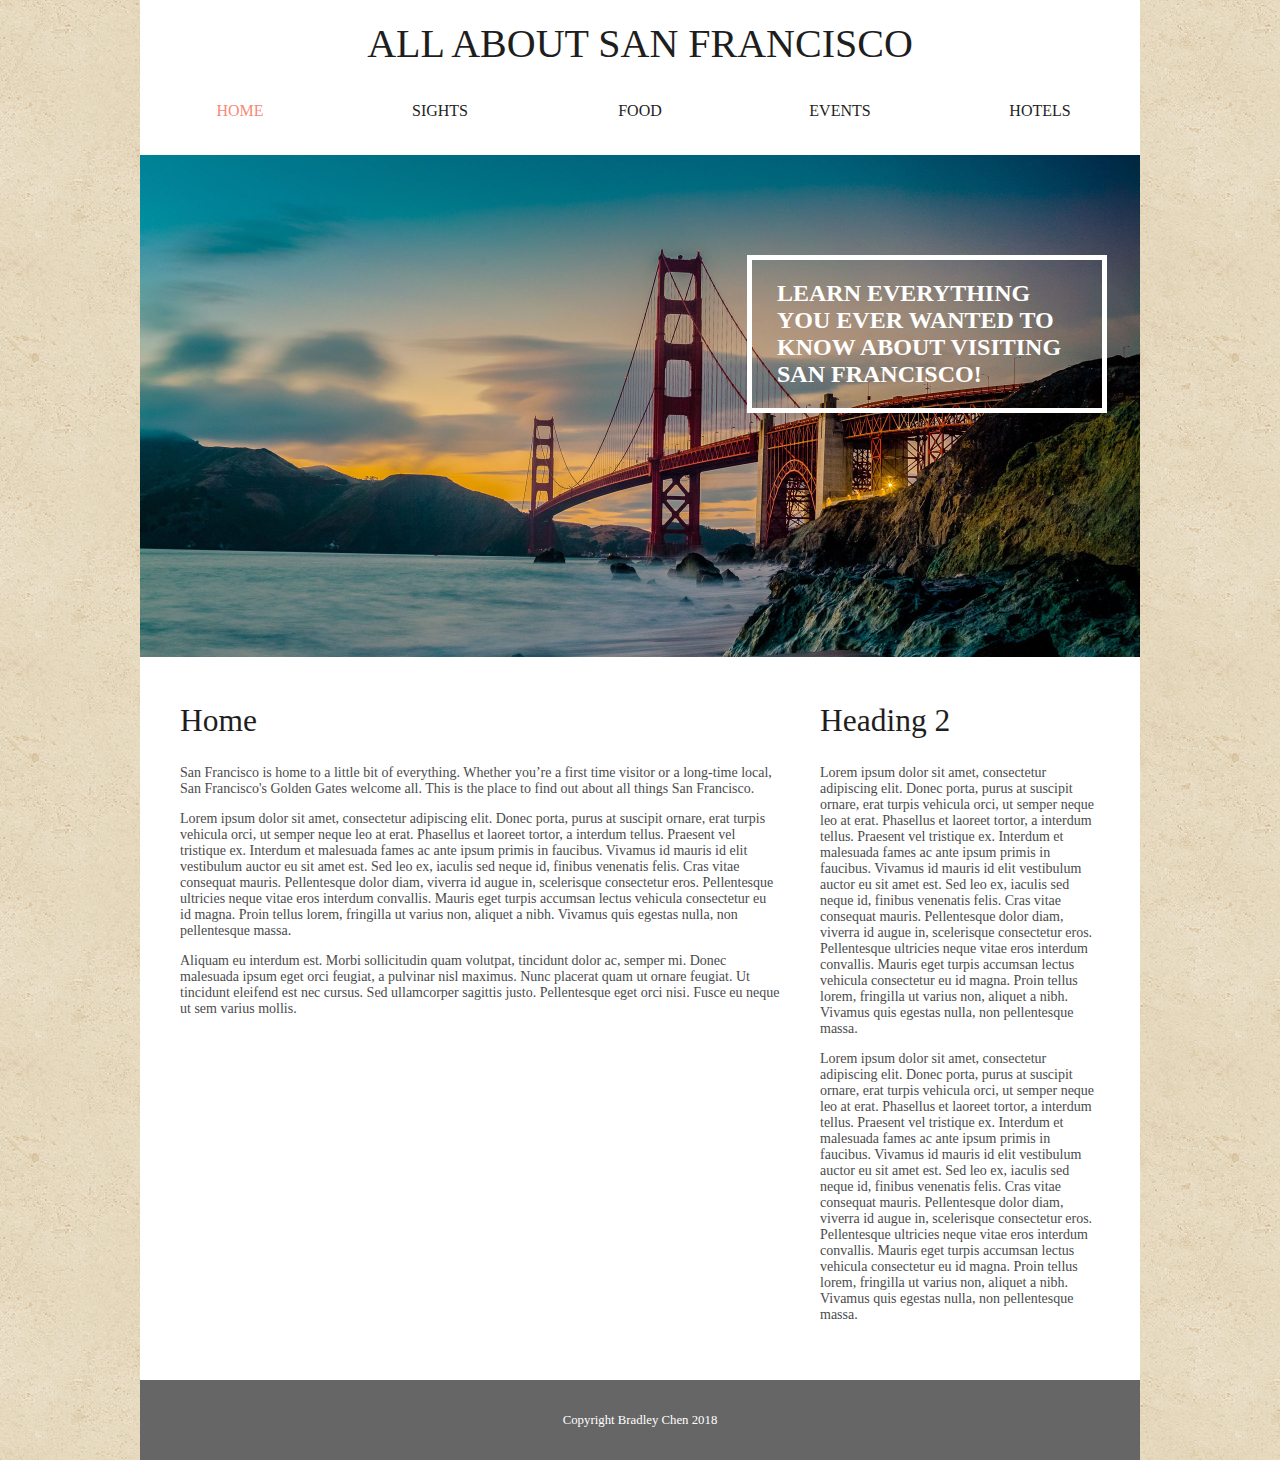
==== index.html @ 7c536c5b "initial code upload" ====
<!doctype html>
<html>
<head>
  <meta charset="utf-8">
  <meta name="viewport" content="width=device-width, initial-scale = 1">
  <title>All About San Francisco: Home</title>
  <link href = "responsive.css" rel = "stylesheet" type = "text/css">

</head>

<body>

	<div id="wrapper">
    <header>
     
        <a href = "index.html">
           <h1>
        All About San Francisco
        </h1>
      </a>
      
      <nav>
       <h2 id = "menulink"><a href = "#navlinks">Menu</a></h2>
       <ul class = "displayed" id = "navlinks">
        <li><a href="index.html" class = "thispage">Home</a></li>
        <li><a href="sights.html">Sights</a></li>
        <li><a href="food.html">Food</a></li>
        <li><a href="events.html">Events</a></li>
        <li><a href="hotels.html">Hotels</a></li>
      </ul>
    </nav>
  </header>
  <div id="hero">
    <img src = "images/golden_gate.jpg" alt = "The Golden Gate Bridge">
    <p>Learn everything you ever wanted to know about visiting San Francisco!</p>
  </div>
  <main>
    <h2>Home</h2>
    <p>San Francisco is home to a little bit of everything. Whether you’re a first time visitor or a long-time local, San Francisco's Golden Gates welcome all. This is the place to find out about all things San Francisco.</p>
    <p>Lorem ipsum dolor sit amet, consectetur adipiscing elit. Donec porta, purus at suscipit ornare, erat turpis vehicula orci, ut semper neque leo at erat. Phasellus et laoreet tortor, a interdum tellus. Praesent vel tristique ex. Interdum et malesuada fames ac ante ipsum primis in faucibus. Vivamus id mauris id elit vestibulum auctor eu sit amet est. Sed leo ex, iaculis sed neque id, finibus venenatis felis. Cras vitae consequat mauris. Pellentesque dolor diam, viverra id augue in, scelerisque consectetur eros. Pellentesque ultricies neque vitae eros interdum convallis. Mauris eget turpis accumsan lectus vehicula consectetur eu id magna. Proin tellus lorem, fringilla ut varius non, aliquet a nibh. Vivamus quis egestas nulla, non pellentesque massa.</p>
    <p>Aliquam eu interdum est. Morbi sollicitudin quam volutpat, tincidunt dolor ac, semper mi. Donec malesuada ipsum eget orci feugiat, a pulvinar nisl maximus. Nunc placerat quam ut ornare feugiat. Ut tincidunt eleifend est nec cursus. Sed ullamcorper sagittis justo. Pellentesque eget orci nisi. Fusce eu neque ut sem varius mollis.</p>
    <iframe width="560" height="315" src="https://www.youtube.com/embed/h_ayZ-xcMd4" frameborder="0" allow="autoplay; encrypted-media" allowfullscreen></iframe>
  </main>
  <aside>
    <h2>Heading 2</h2>
    <p>Lorem ipsum dolor sit amet, consectetur adipiscing elit. Donec porta, purus at suscipit ornare, erat turpis vehicula orci, ut semper neque leo at erat. Phasellus et laoreet tortor, a interdum tellus. Praesent vel tristique ex. Interdum et malesuada fames ac ante ipsum primis in faucibus. Vivamus id mauris id elit vestibulum auctor eu sit amet est. Sed leo ex, iaculis sed neque id, finibus venenatis felis. Cras vitae consequat mauris. Pellentesque dolor diam, viverra id augue in, scelerisque consectetur eros. Pellentesque ultricies neque vitae eros interdum convallis. Mauris eget turpis accumsan lectus vehicula consectetur eu id magna. Proin tellus lorem, fringilla ut varius non, aliquet a nibh. Vivamus quis egestas nulla, non pellentesque massa.</p>
    
    <p>Lorem ipsum dolor sit amet, consectetur adipiscing elit. Donec porta, purus at suscipit ornare, erat turpis vehicula orci, ut semper neque leo at erat. Phasellus et laoreet tortor, a interdum tellus. Praesent vel tristique ex. Interdum et malesuada fames ac ante ipsum primis in faucibus. Vivamus id mauris id elit vestibulum auctor eu sit amet est. Sed leo ex, iaculis sed neque id, finibus venenatis felis. Cras vitae consequat mauris. Pellentesque dolor diam, viverra id augue in, scelerisque consectetur eros. Pellentesque ultricies neque vitae eros interdum convallis. Mauris eget turpis accumsan lectus vehicula consectetur eu id magna. Proin tellus lorem, fringilla ut varius non, aliquet a nibh. Vivamus quis egestas nulla, non pellentesque massa.</p>
  </aside>
  
  <footer>
   <p>Copyright Bradley Chen 2018</p>
 </footer>
</div>
</body>
</html>
---- responsive.css ----
@charset "utf-8";
/* Simplify width and height calculations */

html {
	box-sizing: border-box;
}
*, *:before, *:after {
	box-sizing: inherit;
}
body {
	margin: 0;
	color: #4B4B4B;
	font-family: source-sans-pro;
	font-style: normal;
	font-weight: 400;
	font-size: 1em;
	/*background-color: #EFF5F8;*/
	background-image: url("images/background.png");
}
#wrapper {
	width: 100%;
	margin: 0 auto;
	max-width: 1000px;
	background-color: white;
}
h1, h2 {
	color: #1E1E1E;
	font-style: normal;
	font-weight: 400;
}
h1 {
	margin-top: 0px;
	margin-bottom: 0px;
	padding-top: 20px;
	padding-bottom: 20px;
	font-size: 2.5em;
	text-align: center;
	text-transform: uppercase;
}
h2 {
	margin-top: 0.5em;
	font-size: 2.25em;
}
a {
	font-weight: bold;
	text-decoration: none;
}
a:link {
	color: #F68979;
}
a:visited {
	color: #FF944C;
}
a:hover, a:active, a:focus {
	color: #000000; /*7F3300*/
	text-decoration: underline;
}


#menulink {
	background-color: #1E1E1E;
	margin: 0;
	text-align: center;
}
#menulink a {
	color: white;
	font-size: 0.7em;
	text-transform: uppercase;
	font-weight: 200;
	text-decoration: none;
	padding-top: 0.1em;
	padding-bottom: 0.1em;
	font-family: source-sans-pro;
	font-style: normal;
}
#navlinks {
	width: 100%;
	list-style-type: none;
	padding: 0;
	margin: 0;
	text-align: center;
	background-color: #000000;
	background-color: rgba(0,0,0,0.65);
	position: absolute;
	-webkit-transition: all ease-out 0.5s;
	transition: all ease-out 0.5s;
}
#navlinks.displayed {
	top: 135px;
	z-index: 1;
	opacity: 1;
}
#navlinks.start {
	display: none;
}
#navlinks.collapsed {
	top: -12em;
	opacity: 0;
}
#navlinks a {
	display: block;
	padding-top: 10px;
	padding-bottom: 10px;
	color: white;
	font-weight: 400;
	text-decoration: none;
	text-transform: uppercase;
}
#navlinks a:hover, #navlinks a:active, #navlinks a:focus  {
	color: #F68979;
	
}

#navlinks a.thispage {
	color: #F68979;
	pointer-events: none;
}
main, aside {
	margin-left: 4%;
	margin-right: 4%;
}
#hero img {
	max-width: 100%;
	display: block;
}
#hero p {
	color: #F68979;
	font-weight: 600;
	font-size: 1.5em;
	text-transform: uppercase;
	border-bottom-width: 3px;
	border-bottom-style: solid;
	padding-left: 4%;
	padding-right: 4%;
	padding-bottom: 20px;
	margin-top: 10px;
	font-family: source-sans-pro;
	font-style: normal;
}
figure {
	width: 400px;
	max-width: 92%;
	display: block;
	margin-left: auto;
	margin-right: auto;
	padding-top: 20px;
	padding-bottom: 20px;
}
figure img {
	max-width: 100%;
}
figcaption {
	display: block;
	margin-top: 0.5em;
	font-size: 0.75em;
	text-transform: uppercase;
}
.grayscale {
	-webkit-filter: grayscale(100%);
	filter: grayscale(100%);
}
.grayscale:hover {
	-webkit-filter: grayscale(0%);
	filter: grayscale(0%);
}
footer {
	padding-top: 20px;
	padding-bottom: 20px;
	background-color: #666; /*#1E1E1E*/
	color: white;
	font-size: 0.8em;
	text-align: center;
}

@media (min-width: 1000px) {
	
#menulink {
	display: none;
}
#navlinks {
	max-width: 1000px;
	position: static;
	background-color: transparent;
}
#navlinks.collapsed {
	opacity: 1;
}
#navlinks a {
	width: 20%;
	padding-top: 15px;
	padding-bottom: 15px;
	margin-bottom: 20px;
	float: left;
	color: #1E1E1E;
}
header {
    overflow: hidden;
}
#hero p {
	width: 36%;
	padding-left: 25px;
	padding-right: 25px;
	padding-top: 20px;
	position: absolute;
	color: white;
	border-width: 5px;
	border-style: solid;
	top: 90px;
	right: 33px;
}
#hero {
	position: relative;
}
main {
	width: 60%;
}
aside {
	width: 28%;
	margin-left: 0px;
}
main, aside {
	margin-top: 30px;
	margin-bottom: 30px;
	float: left;
	font-size: 0.875em;
}
footer {
	clear: left;
}
}

@media (min-width: 900px) {
.floatright {
	float: right;
	margin-right: 0px;
	margin-left: 10px;
}
.floatleft {
	float: left;
	margin-right: 10px;
}


}
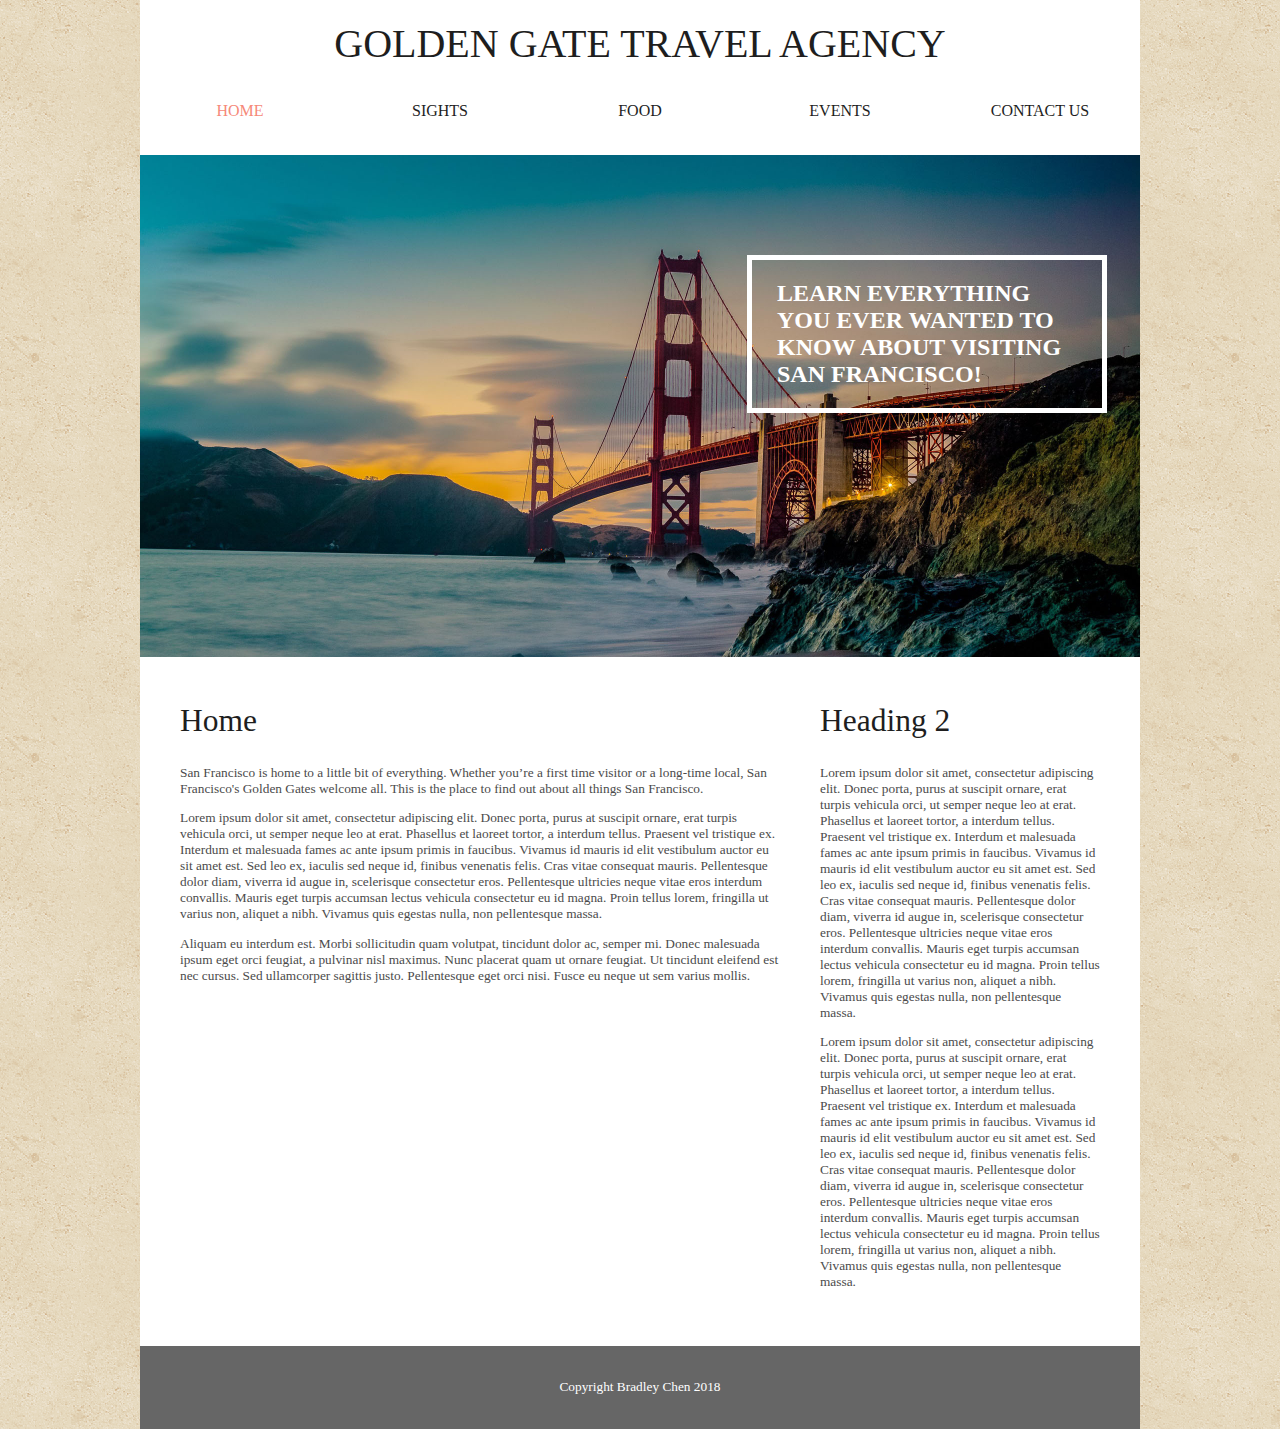
==== commit 74b9e6e3: "modified font" ====
--- a/index.html
+++ b/index.html
@@ -5,6 +5,7 @@
   <meta name="viewport" content="width=device-width, initial-scale = 1">
   <title>All About San Francisco: Home</title>
   <link href = "responsive.css" rel = "stylesheet" type = "text/css">
+  <!-- <script src="http://use.edgefonts.net/source-sans-pro:n2,n4,n6:default.js" type="text/javascript"></script> -->
 
 </head>
 
@@ -15,7 +16,7 @@
      
         <a href = "index.html">
            <h1>
-        All About San Francisco
+        Golden Gate Travel Agency
         </h1>
       </a>
       
@@ -26,7 +27,7 @@
         <li><a href="sights.html">Sights</a></li>
         <li><a href="food.html">Food</a></li>
         <li><a href="events.html">Events</a></li>
-        <li><a href="hotels.html">Hotels</a></li>
+        <li><a href="contact.html">Contact Us</a></li>
       </ul>
     </nav>
   </header>
--- a/responsive.css
+++ b/responsive.css
@@ -11,7 +11,8 @@
 body {
 	margin: 0;
 	color: #4B4B4B;
-	font-family: source-sans-pro;
+	/*font-family: source-sans-pro;*/
+	font-family: "San Francisco Display Thin";
 	font-style: normal;
 	font-weight: 400;
 	font-size: 1em;
@@ -25,6 +26,7 @@
 	background-color: white;
 }
 h1, h2 {
+	font-family: "San Francisco Display Semibold";
 	color: #1E1E1E;
 	font-style: normal;
 	font-weight: 400;
@@ -43,6 +45,7 @@
 	font-size: 2.25em;
 }
 a {
+	font-family: "San Francisco Display Medium";
 	font-weight: bold;
 	text-decoration: none;
 }
@@ -53,8 +56,12 @@
 	color: #FF944C;
 }
 a:hover, a:active, a:focus {
-	color: #000000; /*7F3300*/
+	color: #FF944C; /*7F3300*/
 	text-decoration: underline;
+}
+p{
+	font-family: "San Francisco Display Medium";
+	font-size: 10pt;
 }
 
 
@@ -135,7 +142,8 @@
 	padding-right: 4%;
 	padding-bottom: 20px;
 	margin-top: 10px;
-	font-family: source-sans-pro;
+	/*font-family: source-sans-pro;*/
+	font-family: "San Francisco Display Bold";
 	font-style: normal;
 }
 figure {
@@ -243,3 +251,39 @@
 
 
 }
+
+
+@font-face {
+  font-family: "San Francisco Display Ultralight";
+  font-style: normal;
+  font-weight: 400;
+  src: url(https://applesocial.s3.amazonaws.com/assets/styles/fonts/sanfrancisco/sanfranciscodisplay-ultralight-webfont.eot?#iefix) format("embedded-opentype"), url(https://applesocial.s3.amazonaws.com/assets/styles/fonts/sanfrancisco/sanfranciscodisplay-ultralight-webfont.woff2) format("woff2"), url(https://applesocial.s3.amazonaws.com/assets/styles/fonts/sanfrancisco/sanfranciscodisplay-ultralight-webfont.woff) format("woff"), url(https://applesocial.s3.amazonaws.com/assets/styles/fonts/sanfrancisco/sanfranciscodisplay-ultralight-webfont.ttf) format("truetype"), url("fonts/sanfrancisco/sanfranciscodisplay-ultralight-webfont.svg#San Francisco Display Ultralight") format("svg")
+}
+
+@font-face {
+  font-family: "San Francisco Display Thin";
+  font-style: normal;
+  font-weight: 400;
+  src: url(https://applesocial.s3.amazonaws.com/assets/styles/fonts/sanfrancisco/sanfranciscodisplay-thin-webfont.eot?#iefix) format("embedded-opentype"), url(https://applesocial.s3.amazonaws.com/assets/styles/fonts/sanfrancisco/sanfranciscodisplay-thin-webfont.woff2) format("woff2"), url(https://applesocial.s3.amazonaws.com/assets/styles/fonts/sanfrancisco/sanfranciscodisplay-thin-webfont.woff) format("woff"), url(https://applesocial.s3.amazonaws.com/assets/styles/fonts/sanfrancisco/sanfranciscodisplay-thin-webfont.ttf) format("truetype"), url("fonts/sanfrancisco/sanfranciscodisplay-thin-webfont.svg#San Francisco Display Thin") format("svg")
+}
+
+@font-face {
+  font-family: "San Francisco Display Medium";
+  font-style: normal;
+  font-weight: 400;
+  src: url(https://applesocial.s3.amazonaws.com/assets/styles/fonts/sanfrancisco/sanfranciscodisplay-medium-webfont.eot?#iefix) format("embedded-opentype"), url(https://applesocial.s3.amazonaws.com/assets/styles/fonts/sanfrancisco/sanfranciscodisplay-medium-webfont.woff2) format("woff2"), url(https://applesocial.s3.amazonaws.com/assets/styles/fonts/sanfrancisco/sanfranciscodisplay-medium-webfont.woff) format("woff"), url(https://applesocial.s3.amazonaws.com/assets/styles/fonts/sanfrancisco/sanfranciscodisplay-medium-webfont.ttf) format("truetype"), url("fonts/sanfrancisco/sanfranciscodisplay-medium-webfont.svg#San Francisco Display Medium") format("svg")
+}
+
+@font-face {
+  font-family: "San Francisco Display Semibold";
+  font-style: normal;
+  font-weight: 400;
+  src: url(https://applesocial.s3.amazonaws.com/assets/styles/fonts/sanfrancisco/sanfranciscodisplay-semibold-webfont.eot?#iefix) format("embedded-opentype"), url(https://applesocial.s3.amazonaws.com/assets/styles/fonts/sanfrancisco/sanfranciscodisplay-semibold-webfont.woff2) format("woff2"), url(https://applesocial.s3.amazonaws.com/assets/styles/fonts/sanfrancisco/sanfranciscodisplay-semibold-webfont.woff) format("woff"), url(https://applesocial.s3.amazonaws.com/assets/styles/fonts/sanfrancisco/sanfranciscodisplay-semibold-webfont.ttf) format("truetype"), url("fonts/sanfrancisco/sanfranciscodisplay-semibold-webfont.svg#San Francisco Display Semibold") format("svg")
+}
+
+@font-face {
+  font-family: "San Francisco Display Bold";
+  font-style: normal;
+  font-weight: 400;
+  src: url(https://applesocial.s3.amazonaws.com/assets/styles/fonts/sanfrancisco/sanfranciscodisplay-bold-webfont.eot?#iefix) format("embedded-opentype"), url(https://applesocial.s3.amazonaws.com/assets/styles/fonts/sanfrancisco/sanfranciscodisplay-bold-webfont.woff2) format("woff2"), url(https://applesocial.s3.amazonaws.com/assets/styles/fonts/sanfrancisco/sanfranciscodisplay-bold-webfont.woff) format("woff"), url(https://applesocial.s3.amazonaws.com/assets/styles/fonts/sanfrancisco/sanfranciscodisplay-bold-webfont.ttf) format("truetype"), url("fonts/sanfrancisco/sanfranciscodisplay-bold-webfont.svg#San Francisco Display Bold") format("svg")
+}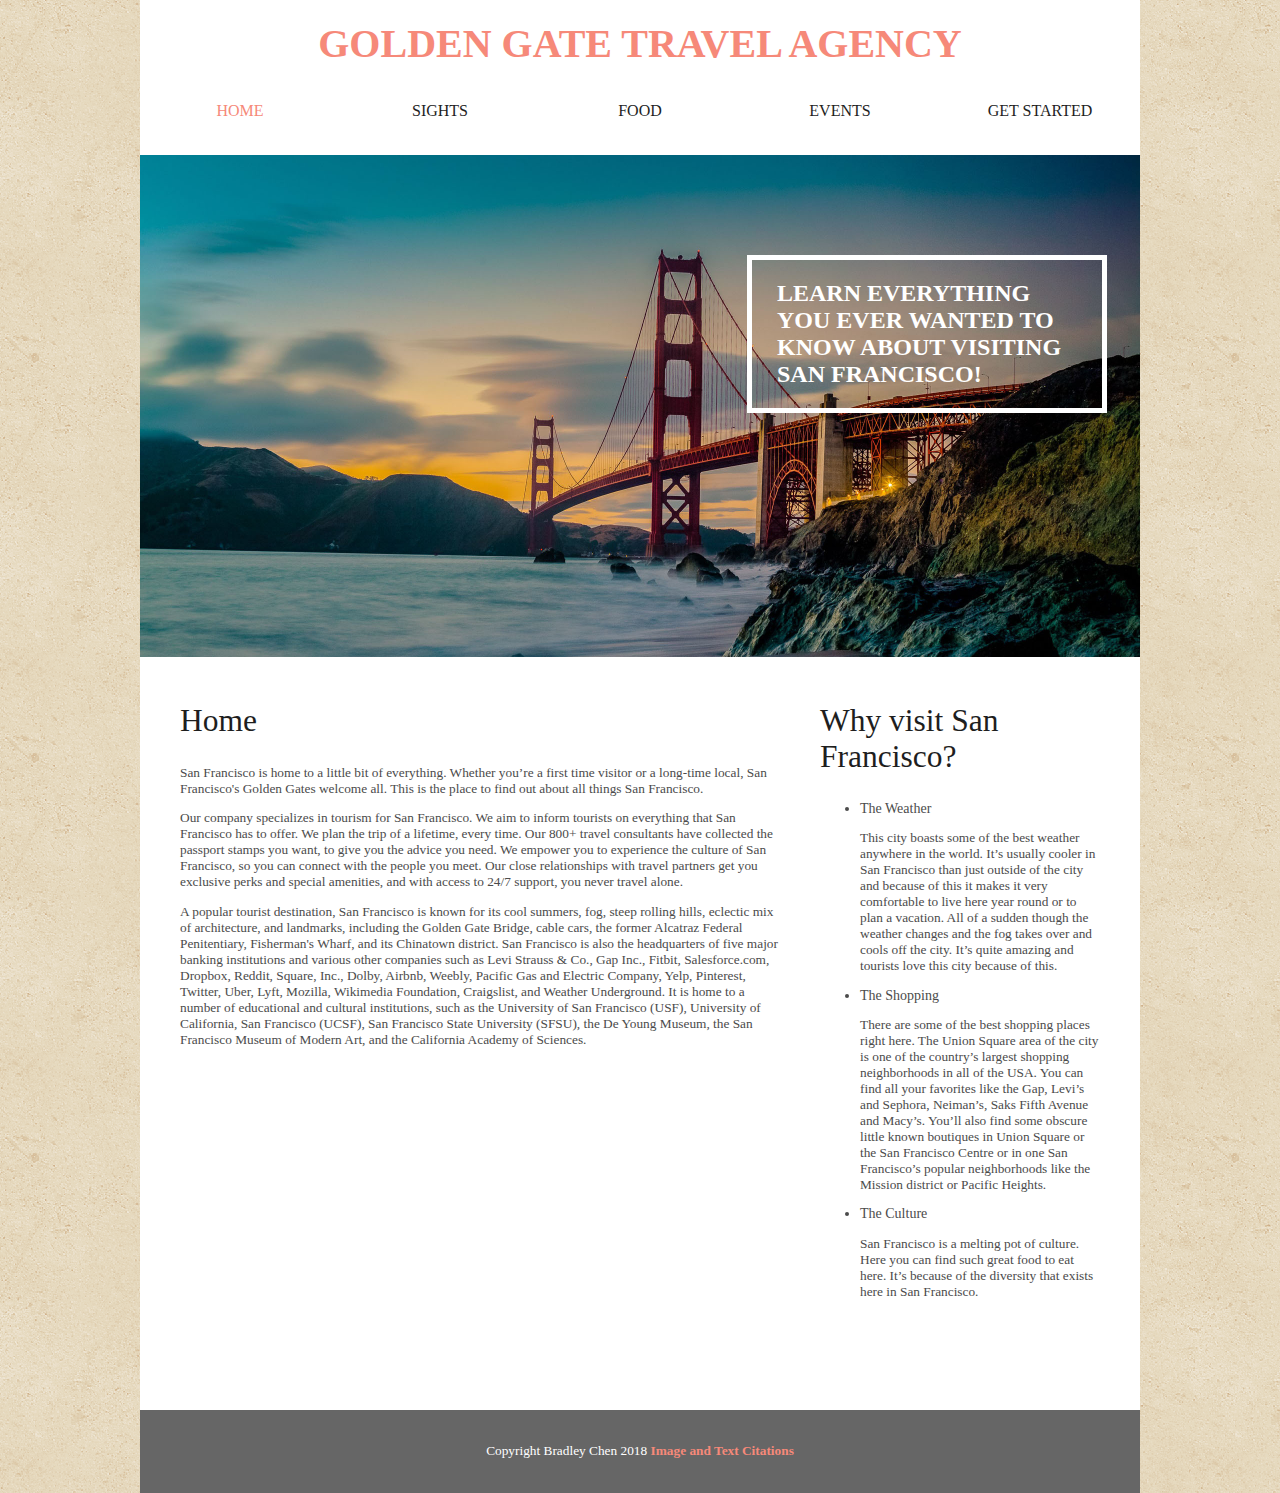
==== commit d939228e: "final website" ====
--- a/index.html
+++ b/index.html
@@ -14,44 +14,54 @@
 	<div id="wrapper">
     <header>
      
-        <a href = "index.html">
-           <h1>
+      
+     <h1>
+      <a href = "index.html">
         Golden Gate Travel Agency
-        </h1>
       </a>
-      
-      <nav>
-       <h2 id = "menulink"><a href = "#navlinks">Menu</a></h2>
-       <ul class = "displayed" id = "navlinks">
-        <li><a href="index.html" class = "thispage">Home</a></li>
-        <li><a href="sights.html">Sights</a></li>
-        <li><a href="food.html">Food</a></li>
-        <li><a href="events.html">Events</a></li>
-        <li><a href="contact.html">Contact Us</a></li>
-      </ul>
-    </nav>
-  </header>
-  <div id="hero">
-    <img src = "images/golden_gate.jpg" alt = "The Golden Gate Bridge">
-    <p>Learn everything you ever wanted to know about visiting San Francisco!</p>
-  </div>
-  <main>
-    <h2>Home</h2>
-    <p>San Francisco is home to a little bit of everything. Whether you’re a first time visitor or a long-time local, San Francisco's Golden Gates welcome all. This is the place to find out about all things San Francisco.</p>
-    <p>Lorem ipsum dolor sit amet, consectetur adipiscing elit. Donec porta, purus at suscipit ornare, erat turpis vehicula orci, ut semper neque leo at erat. Phasellus et laoreet tortor, a interdum tellus. Praesent vel tristique ex. Interdum et malesuada fames ac ante ipsum primis in faucibus. Vivamus id mauris id elit vestibulum auctor eu sit amet est. Sed leo ex, iaculis sed neque id, finibus venenatis felis. Cras vitae consequat mauris. Pellentesque dolor diam, viverra id augue in, scelerisque consectetur eros. Pellentesque ultricies neque vitae eros interdum convallis. Mauris eget turpis accumsan lectus vehicula consectetur eu id magna. Proin tellus lorem, fringilla ut varius non, aliquet a nibh. Vivamus quis egestas nulla, non pellentesque massa.</p>
-    <p>Aliquam eu interdum est. Morbi sollicitudin quam volutpat, tincidunt dolor ac, semper mi. Donec malesuada ipsum eget orci feugiat, a pulvinar nisl maximus. Nunc placerat quam ut ornare feugiat. Ut tincidunt eleifend est nec cursus. Sed ullamcorper sagittis justo. Pellentesque eget orci nisi. Fusce eu neque ut sem varius mollis.</p>
-    <iframe width="560" height="315" src="https://www.youtube.com/embed/h_ayZ-xcMd4" frameborder="0" allow="autoplay; encrypted-media" allowfullscreen></iframe>
-  </main>
-  <aside>
-    <h2>Heading 2</h2>
-    <p>Lorem ipsum dolor sit amet, consectetur adipiscing elit. Donec porta, purus at suscipit ornare, erat turpis vehicula orci, ut semper neque leo at erat. Phasellus et laoreet tortor, a interdum tellus. Praesent vel tristique ex. Interdum et malesuada fames ac ante ipsum primis in faucibus. Vivamus id mauris id elit vestibulum auctor eu sit amet est. Sed leo ex, iaculis sed neque id, finibus venenatis felis. Cras vitae consequat mauris. Pellentesque dolor diam, viverra id augue in, scelerisque consectetur eros. Pellentesque ultricies neque vitae eros interdum convallis. Mauris eget turpis accumsan lectus vehicula consectetur eu id magna. Proin tellus lorem, fringilla ut varius non, aliquet a nibh. Vivamus quis egestas nulla, non pellentesque massa.</p>
+    </h1>
     
-    <p>Lorem ipsum dolor sit amet, consectetur adipiscing elit. Donec porta, purus at suscipit ornare, erat turpis vehicula orci, ut semper neque leo at erat. Phasellus et laoreet tortor, a interdum tellus. Praesent vel tristique ex. Interdum et malesuada fames ac ante ipsum primis in faucibus. Vivamus id mauris id elit vestibulum auctor eu sit amet est. Sed leo ex, iaculis sed neque id, finibus venenatis felis. Cras vitae consequat mauris. Pellentesque dolor diam, viverra id augue in, scelerisque consectetur eros. Pellentesque ultricies neque vitae eros interdum convallis. Mauris eget turpis accumsan lectus vehicula consectetur eu id magna. Proin tellus lorem, fringilla ut varius non, aliquet a nibh. Vivamus quis egestas nulla, non pellentesque massa.</p>
-  </aside>
-  
-  <footer>
-   <p>Copyright Bradley Chen 2018</p>
- </footer>
+    
+    <nav>
+     <h2 id = "menulink"><a href = "#navlinks">Menu</a></h2>
+     <ul class = "displayed" id = "navlinks">
+      <li><a href="index.html" class = "thispage">Home</a></li>
+      <li><a href="sights.html">Sights</a></li>
+      <li><a href="food.html">Food</a></li>
+      <li><a href="events.html">Events</a></li>
+      <li><a href="contact.html">Get Started</a></li>
+    </ul>
+  </nav>
+</header>
+<div id="hero">
+  <img src = "images/golden_gate.jpg" alt = "The Golden Gate Bridge">
+  <p>Learn everything you ever wanted to know about visiting San Francisco!</p>
+</div>
+<main>
+  <h2>Home</h2>
+  <p>San Francisco is home to a little bit of everything. Whether you’re a first time visitor or a long-time local, San Francisco's Golden Gates welcome all. This is the place to find out about all things San Francisco.</p>
+  <p>Our company specializes in tourism for San Francisco. We aim to inform tourists on everything that San Francisco has to offer. We plan the trip of a lifetime, every time. Our 800+ travel consultants have collected the passport stamps you want, to give you the advice you need. We empower you to experience the culture of San Francisco, so you can connect with the people you meet. Our close relationships with travel partners get you exclusive perks and special amenities, and with access to 24/7 support, you never travel alone.</p>
+
+  <p>A popular tourist destination, San Francisco is known for its cool summers, fog, steep rolling hills, eclectic mix of architecture, and landmarks, including the Golden Gate Bridge, cable cars, the former Alcatraz Federal Penitentiary, Fisherman's Wharf, and its Chinatown district. San Francisco is also the headquarters of five major banking institutions and various other companies such as Levi Strauss &amp; Co., Gap Inc., Fitbit, Salesforce.com, Dropbox, Reddit, Square, Inc., Dolby, Airbnb, Weebly, Pacific Gas and Electric Company, Yelp, Pinterest, Twitter, Uber, Lyft, Mozilla, Wikimedia Foundation, Craigslist, and Weather Underground. It is home to a number of educational and cultural institutions, such as the University of San Francisco (USF), University of California, San Francisco (UCSF), San Francisco State University (SFSU), the De Young Museum, the San Francisco Museum of Modern Art, and the California Academy of Sciences.</p>
+  <iframe width="560" height="315" src="https://www.youtube.com/embed/h_ayZ-xcMd4" frameborder="0" allow="autoplay; encrypted-media" allowfullscreen></iframe>
+</main>
+<aside>
+  <h2>Why visit San Francisco?</h2>
+  <ul>
+    <li style = "font-family: San Francisco Display Medium">The Weather</li>
+    <p style = "font-family: San Francisco Display Thin">This city boasts some of the best weather anywhere in the world. It’s usually cooler in San Francisco than just outside of the city and because of this it makes it very comfortable to live here year round or to plan a vacation. All of a sudden though the weather changes and the fog takes over and cools off the city. It’s quite amazing and tourists love this city because of this.</p>
+    <li style = "font-family: San Francisco Display Medium">The Shopping</li>
+    <p style = "font-family: San Francisco Display Thin">There are some of the best shopping places right here. The Union Square area of the city is one of the country’s largest shopping neighborhoods in all of the USA. You can find all your favorites like the Gap, Levi’s and Sephora, Neiman’s, Saks Fifth Avenue and Macy’s. You’ll also find some obscure little known boutiques in Union Square or the San Francisco Centre or in one San Francisco’s popular neighborhoods like the Mission district or Pacific Heights.
+    </p>
+    <li style = "font-family: San Francisco Display Medium">The Culture</li>
+    <p style = "font-family: San Francisco Display Thin">San Francisco is a melting pot of culture. Here you can find such great food to eat here. It’s because of the diversity that exists here in San Francisco.
+    </p>
+  </ul>
+</aside>
+
+<footer>
+ <p>Copyright Bradley Chen 2018 <a href = "Citations.pdf" target = "_blank">Image and Text Citations</a></p>
+</footer>
 </div>
 </body>
 </html>
--- a/responsive.css
+++ b/responsive.css
@@ -172,6 +172,49 @@
 	-webkit-filter: grayscale(0%);
 	filter: grayscale(0%);
 }
+
+.social-icons {
+  margin: 0;
+  padding: 0;
+}
+.social-icons li {
+  margin: 0;
+  padding: 0px 4px 0px 4px;
+  list-style: none;
+  display: -moz-inline-stack;
+  display: inline-block;
+  zoom: 1;
+  *display: inline;
+}
+.social-icons li a {
+  display: -moz-inline-stack;
+  display: inline-block;
+  zoom: 1;
+  display: inline;
+  color: #d1c286;
+  padding-left: 10px;
+  padding-right: 10px;
+  text-decoration: none;
+
+}
+.social-icons li a i {
+  font-size: 20px;
+}
+
+/*For drop down select menu on contact page*/
+select
+{
+    color: #ccc;
+}
+option
+{
+    color: #000;
+}
+option:first-child
+{
+    color: #ccc;
+}
+
 footer {
 	padding-top: 20px;
 	padding-bottom: 20px;
@@ -286,4 +329,12 @@
   font-style: normal;
   font-weight: 400;
   src: url(https://applesocial.s3.amazonaws.com/assets/styles/fonts/sanfrancisco/sanfranciscodisplay-bold-webfont.eot?#iefix) format("embedded-opentype"), url(https://applesocial.s3.amazonaws.com/assets/styles/fonts/sanfrancisco/sanfranciscodisplay-bold-webfont.woff2) format("woff2"), url(https://applesocial.s3.amazonaws.com/assets/styles/fonts/sanfrancisco/sanfranciscodisplay-bold-webfont.woff) format("woff"), url(https://applesocial.s3.amazonaws.com/assets/styles/fonts/sanfrancisco/sanfranciscodisplay-bold-webfont.ttf) format("truetype"), url("fonts/sanfrancisco/sanfranciscodisplay-bold-webfont.svg#San Francisco Display Bold") format("svg")
-}+}
+
+@font-face {
+  font-family: 'icomoon';
+  src: url("../fonts/icomoon/icomoon.eot?srf3rx");
+  src: url("../fonts/icomoon/icomoon.eot?srf3rx#iefix") format("embedded-opentype"), url("../fonts/icomoon/icomoon.ttf?srf3rx") format("truetype"), url("../fonts/icomoon/icomoon.woff?srf3rx") format("woff"), url("../fonts/icomoon/icomoon.svg?srf3rx#icomoon") format("svg");
+  font-weight: normal;
+  font-style: normal;
+}
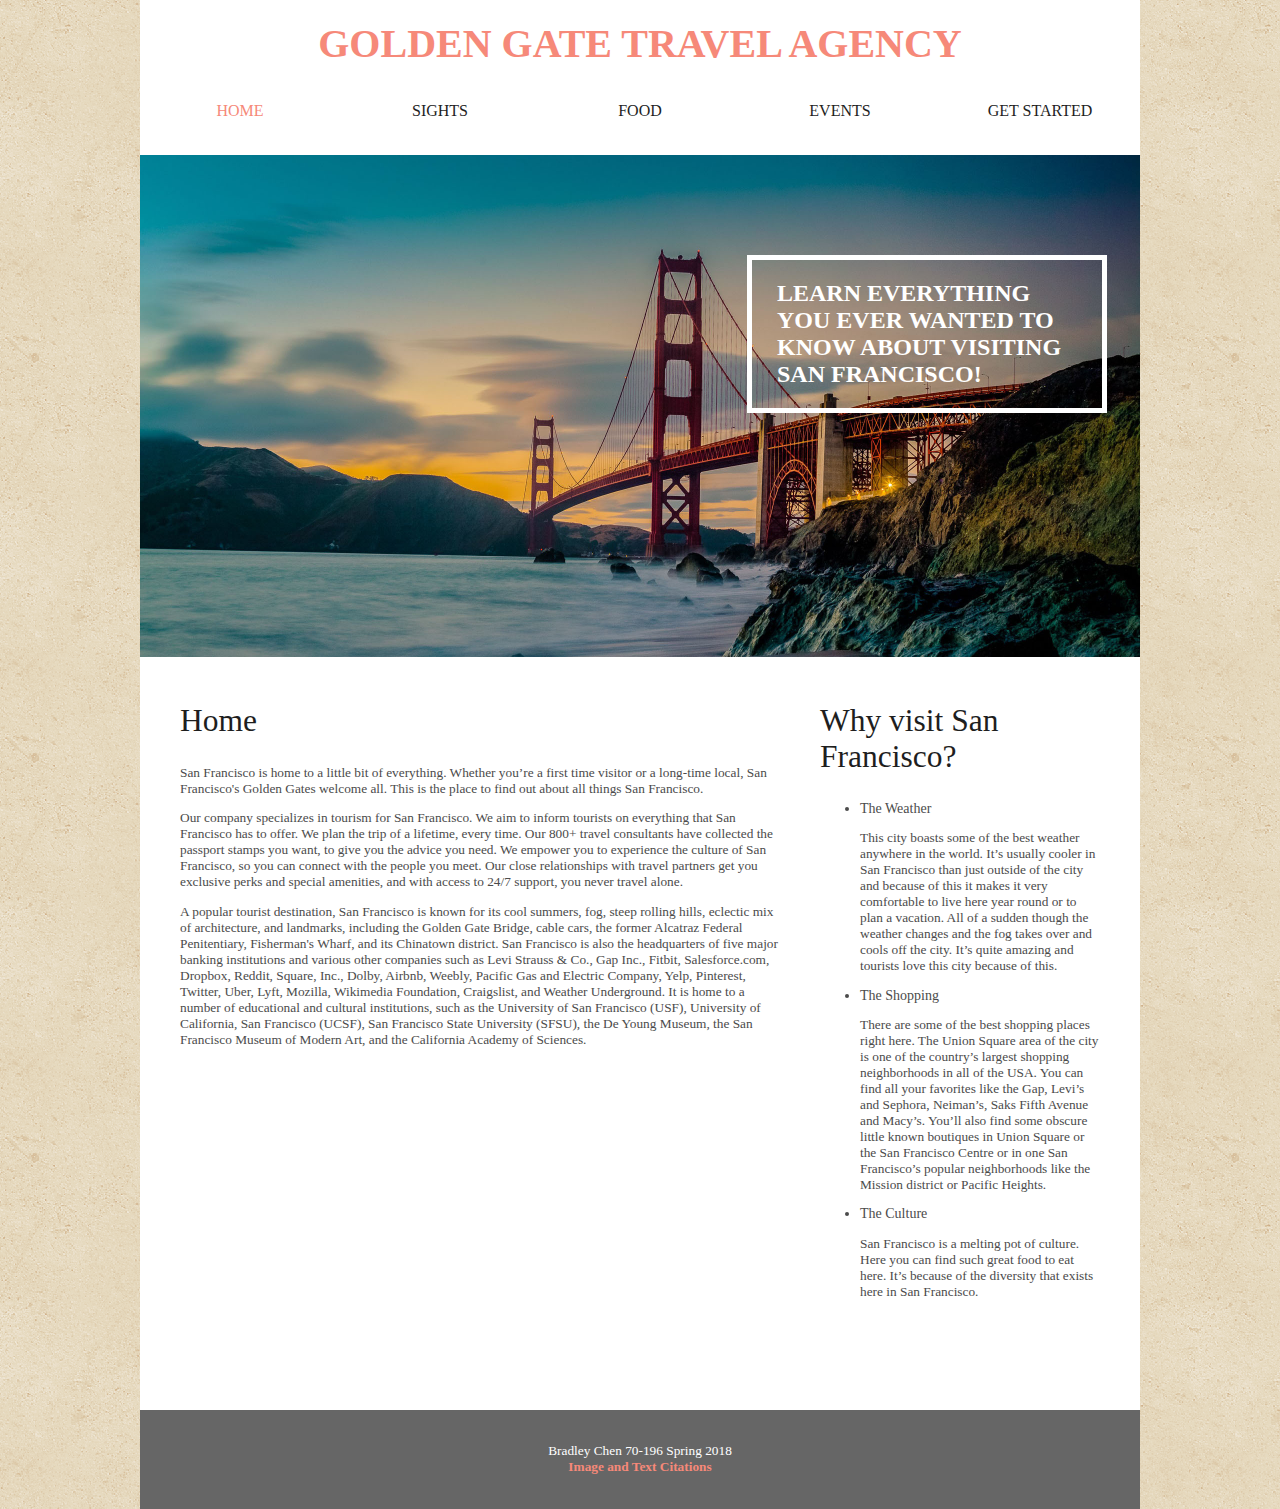
==== commit 31506f05: "actual final website upload" ====
--- a/index.html
+++ b/index.html
@@ -5,7 +5,6 @@
   <meta name="viewport" content="width=device-width, initial-scale = 1">
   <title>All About San Francisco: Home</title>
   <link href = "responsive.css" rel = "stylesheet" type = "text/css">
-  <!-- <script src="http://use.edgefonts.net/source-sans-pro:n2,n4,n6:default.js" type="text/javascript"></script> -->
 
 </head>
 
@@ -60,7 +59,7 @@
 </aside>
 
 <footer>
- <p>Copyright Bradley Chen 2018 <a href = "Citations.pdf" target = "_blank">Image and Text Citations</a></p>
+ <p>Bradley Chen 70-196 Spring 2018<br> <a href = "Citations.pdf" target = "_blank">Image and Text Citations</a></p>
 </footer>
 </div>
 </body>
